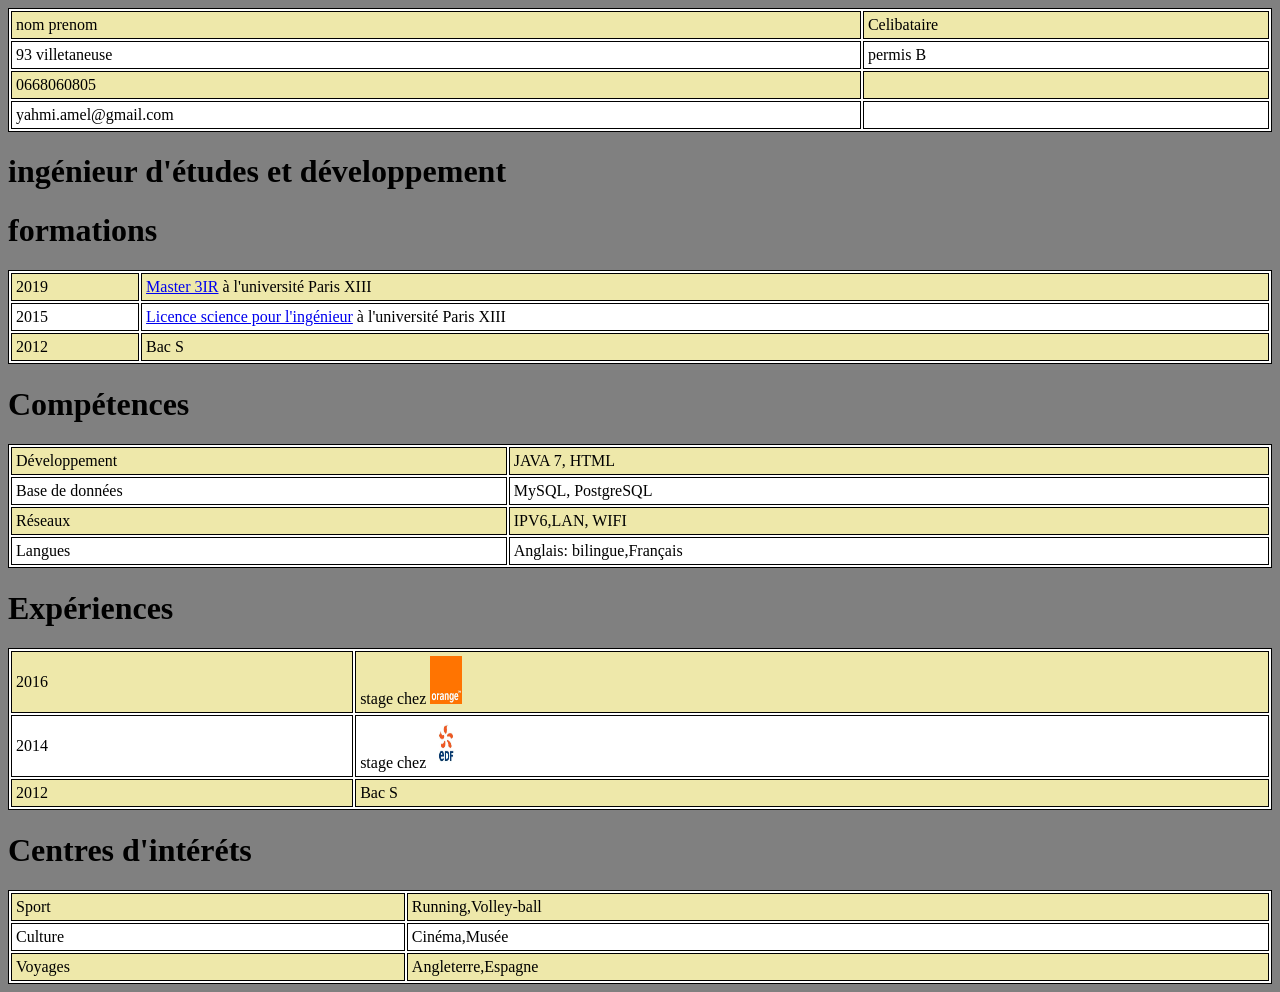
==== tp1/index.html @ f12c73c3 "tp" ====
<!doctype html>
<html>
    <head>
        <meta charset="utf-8">
        <meta http-equiv="x-ua-compatible" content="ie=edge">
        <title>TP1</title>
        <meta name="description" content="">
        <meta name="viewport" content="width=device-width, initial-scale=1">

        <link rel="apple-touch-icon" href="apple-touch-icon.png">
        <link rel="stylesheet" href="style.css">
        <!-- Place favicon.ico in the root directory -->
         <!--
        <style>
          body{
              background-color: #e9ebee;              
              font-family: system, -apple-system, ".SFNSText-Regular", "San Francisco", "Roboto", "Segoe UI", "Helvetica Neue", "Lucida Grande", sans-serif;
              font-size: 16px;
              margin: 0 auto;
              max-width: 800px;              
          }
        </style>
        -->
        <!-- Code à dé-commenter si besoin de fichier CSS ou JS -->
        <!--<link rel="stylesheet" href="style.css">-->
        <!--<script src="main.js"></script>-->
    </head>
    <body> 
             
      <!--  <h1>TP1 </h1>
        <!-- Add your site or application content here -->
        <!--<p>Hello world! This is HTML5 Boilerplate.</p>
        <img src="../galilee.png" alt="Logo Galilee"/> -->
        
        <table width="100%" border="1">
        
                <tr>
                   <td> nom prenom</td>
                   <td> Celibataire</td>
                </tr>
                <tr>
                       <td> 93 villetaneuse</td>
                       <td>permis B</td>
                </tr>
                <tr>
                       <td> 0668060805</td>
                       <td></td>
                </tr>
                <tr>
                       <td class="c1"> yahmi.amel@gmail.com</td>
                       <td></td>
                </tr>
               </table>
        <h1>ingénieur d'études et développement</h1>

        <h1>formations</h1>

        <table width="100%" border="1">
        
                <tr>
                   <td> 2019</td>
                   <td> <a href="https://galilee.univ-paris13.fr/master/master-ingenierie-innovation-images-reseaux-m3ir/"> Master 3IR</a> à l'université Paris XIII</td>
                </tr>
                <tr>
                       <td> 2015</td>
                       <td> <a href="https://galilee.univ-paris13.fr/master/master-ingenierie-innovation-images-reseaux-m3ir/">Licence science pour l'ingénieur</a> à l'université Paris XIII</td>
                </tr>
                <tr>
                       <td> 2012</td>
                       <td> Bac S</td>
                </tr>
                </table>
        <h1>Compétences</h1>
        <table width="100%" border="1">
        
                <tr>
                   <td> Développement</td>
                   <td> JAVA 7, HTML</td>
                </tr>
                <tr>
                       <td> Base de données</td>
                       <td>MySQL, PostgreSQL</td>
                </tr>
                <tr>
                       <td> Réseaux</td>
                       <td> IPV6,LAN, WIFI</td>
                </tr>
                <tr>
                       <td> Langues</td>
                       <td> Anglais: bilingue,Français</td>
                </tr>
               </table>

               <h1>Expériences</h1>

               <table width="100%" border="1">
        
                <tr>
                   <td > 2016</td>
        
                   <td> stage chez <img src="orange.jpg"> </td>
                   

                </tr>
                <tr>
                       <td> 2014</td>
                       <td>stage chez <img src="edf.jpg"> </td>
                       
                </tr>
                <tr>
                       <td> 2012</td>
                       <td> Bac S</td>
                </tr>

            </table>
        <h1>Centres d'intéréts</h1>
        <table width="100%" border="1">
        
                <tr>
                   <td> Sport</td>
                   <td> Running,Volley-ball</td>
                </tr>
                <tr>
                       <td> Culture</td>
                       <td>Cinéma,Musée</td>
                </tr>
                <tr>
                       <td> Voyages</td>
                       <td> Angleterre,Espagne</td>
                </tr>
                </table>





    </body>
</html>
---- tp1/style.css ----
td{
    border:1px solid black;
    padding:4px;
}

table{
    border:1px solid black;
    width="100%";
    background-color: white;
}
img{
    width:2em;
    height:3em;
}
body{
    background-color: gray;
}
a:hover{
    color:orange;
}
tr:nth-child(2n+1){
    background-color: palegoldenrod;
}
tr:hover{
    color:red;
}
---- tp1/style.css ----
td{
    border:1px solid black;
    padding:4px;
}

table{
    border:1px solid black;
    width="100%";
    background-color: white;
}
img{
    width:2em;
    height:3em;
}
body{
    background-color: gray;
}
a:hover{
    color:orange;
}
tr:nth-child(2n+1){
    background-color: palegoldenrod;
}
tr:hover{
    color:red;
}
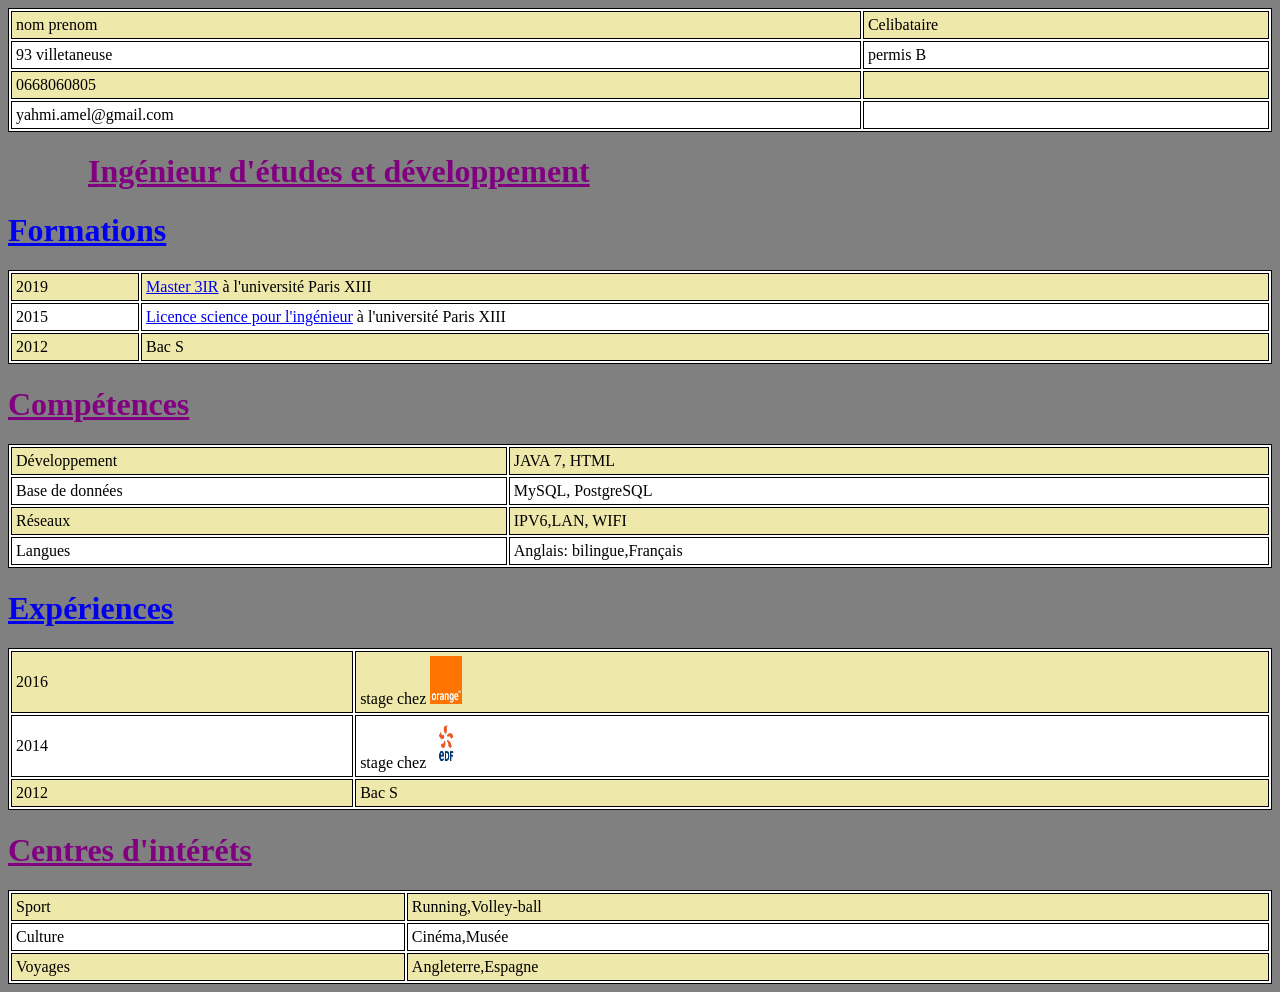
==== commit f0f5a559: "cv" ====
--- a/tp1/index.html
+++ b/tp1/index.html
@@ -51,9 +51,9 @@
                        <td></td>
                 </tr>
                </table>
-        <h1>ingénieur d'études et développement</h1>
+        <h1 class="h"> Ingénieur d'études et développement</h1>
 
-        <h1>formations</h1>
+        <h1><a href="accueil.html" >formations</a></h1>
 
         <table width="100%" border="1">
         
@@ -91,7 +91,7 @@
                 </tr>
                </table>
 
-               <h1>Expériences</h1>
+               <h1><a href="accueil.html">Expériences</a></h1>
 
                <table width="100%" border="1">
         
--- a/tp1/style.css
+++ b/tp1/style.css
@@ -4,8 +4,9 @@
 }
 
 table{
+    /*border-collapse: collapse;*/
     border:1px solid black;
-    width="100%";
+    width:100%;
     background-color: white;
 }
 img{
@@ -22,5 +23,28 @@
     background-color: palegoldenrod;
 }
 tr:hover{
-    color:red;
+    
+     background-color:green;
+}
+img:hover{
+    transform:scale(5);
+}
+@media only screen and (max-width:900px){
+    body{
+        background-color: blueviolet;
+    }
+}
+
+.h{
+    text-indent:80px;
+    font-weight: bolder;
+    text-decoration: underline;
+}
+h1::first-letter{
+    text-transform: uppercase;
+    font-weight: 700;
+}
+h,h1{
+text-decoration: underline;
+color:purple;
 }
--- a/tp1/style.css
+++ b/tp1/style.css
@@ -4,8 +4,9 @@
 }
 
 table{
+    /*border-collapse: collapse;*/
     border:1px solid black;
-    width="100%";
+    width:100%;
     background-color: white;
 }
 img{
@@ -22,5 +23,28 @@
     background-color: palegoldenrod;
 }
 tr:hover{
-    color:red;
+    
+     background-color:green;
+}
+img:hover{
+    transform:scale(5);
+}
+@media only screen and (max-width:900px){
+    body{
+        background-color: blueviolet;
+    }
+}
+
+.h{
+    text-indent:80px;
+    font-weight: bolder;
+    text-decoration: underline;
+}
+h1::first-letter{
+    text-transform: uppercase;
+    font-weight: 700;
+}
+h,h1{
+text-decoration: underline;
+color:purple;
 }
